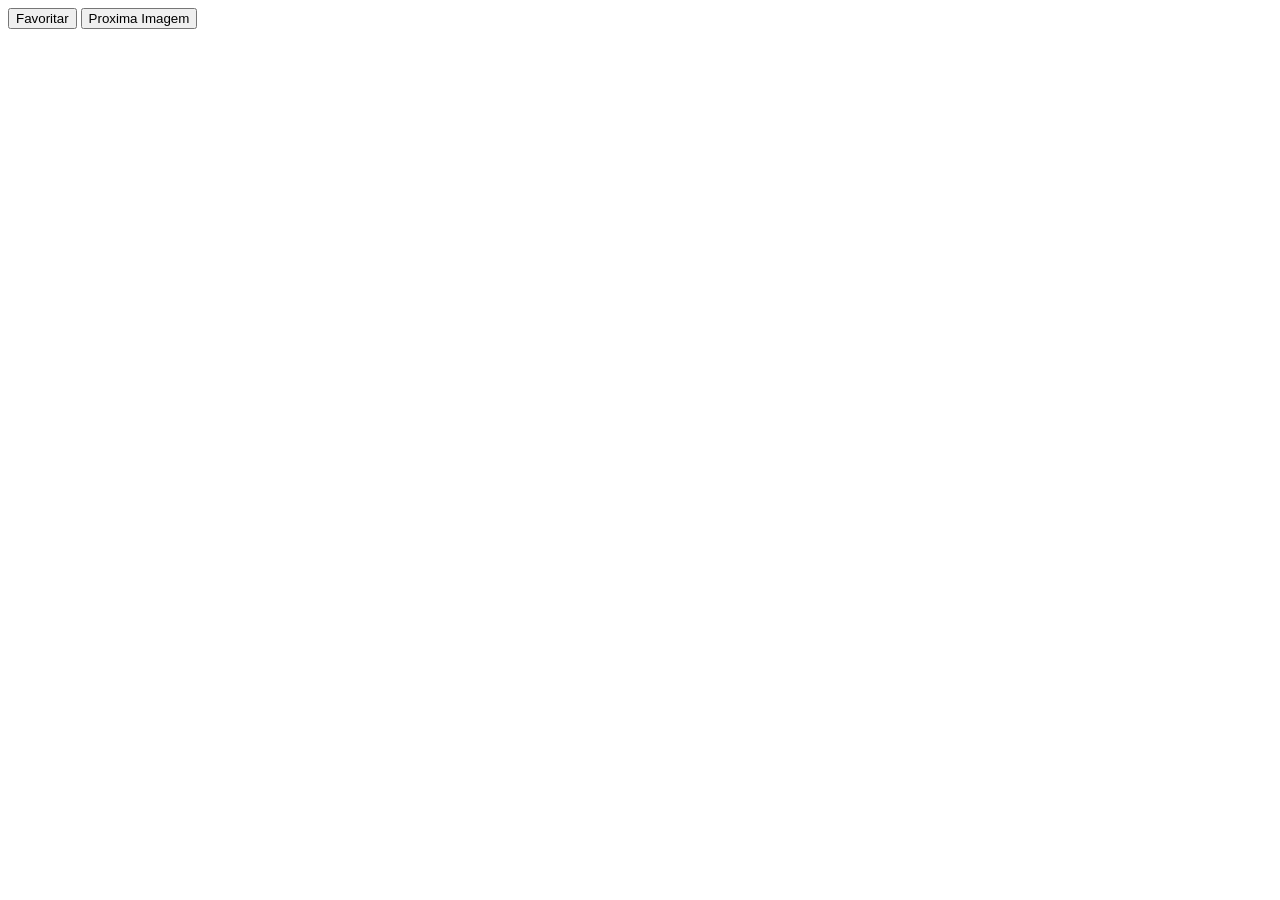
==== index.html @ 20fb0d40 "consumo e criação dos dados da api no front" ====
<!DOCTYPE html>
<html lang="en">
<head>
    <meta charset="UTF-8">
    <meta name="viewport" content="width=device-width, initial-scale=1.0">
    <link rel="stylesheet" href="style.css">
    <title>MET AVALIAR</title>
</head>
<body>
    <div id="left"></div>
    <div id="right"></div>
    <button id="favoritar" onclick="junior()">Favoritar</button>
    <button id="load-more" onclick="searchOBJ()">Proxima Imagem</button>
    <div id="back"></div>
    <script src="teste.js"></script>
</body>
</html>
---- style.css ----
#imagem{
    height: 400px;
}
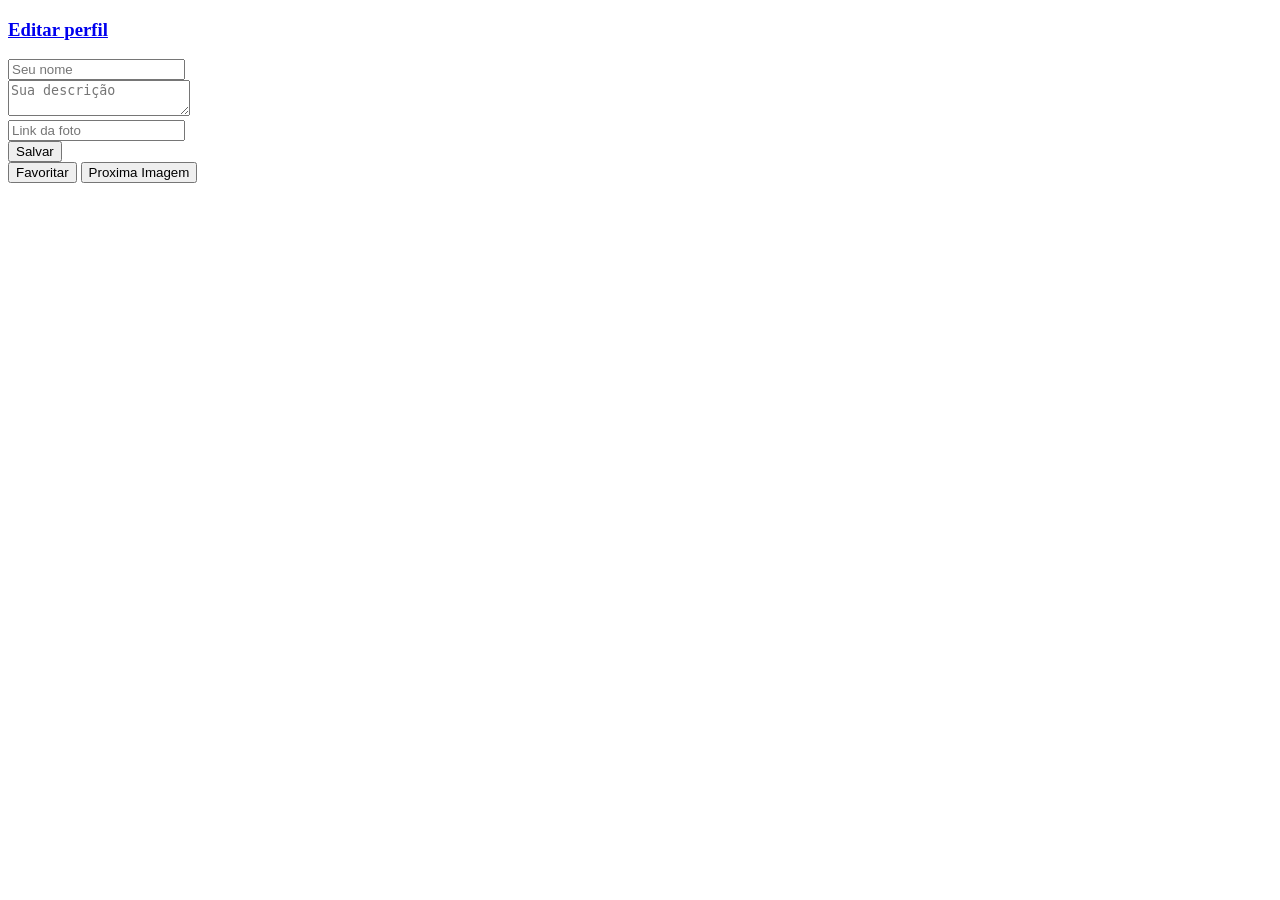
==== commit b73b6633: "quase indo na metade do caminho vai" ====
--- a/index.html
+++ b/index.html
@@ -7,9 +7,17 @@
     <title>MET AVALIAR</title>
 </head>
 <body>
+    <h3><a href="perfil.html">Editar perfil</a></h3>
+<form id="edit-perfil">
+    <input type="text" placeholder="Seu nome" id="input-nome"><br>
+    <textarea placeholder="Sua descrição" id="input-desc"></textarea><br>
+    <input type="url" placeholder="Link da foto" id="input-foto"><br>
+    <button type="submit">Salvar</button>
+</form>
+
     <div id="left"></div>
     <div id="right"></div>
-    <button id="favoritar" onclick="junior()">Favoritar</button>
+    <button id="favoritar">Favoritar</button>
     <button id="load-more" onclick="searchOBJ()">Proxima Imagem</button>
     <div id="back"></div>
     <script src="teste.js"></script>
--- a/style.css
+++ b/style.css
@@ -1,3 +1,9 @@
 #imagem{
     height: 400px;
+}
+
+#favoritos-list img {
+    border: 1px solid #bbb;
+    border-radius: 6px;
+    margin: 6px;
 }
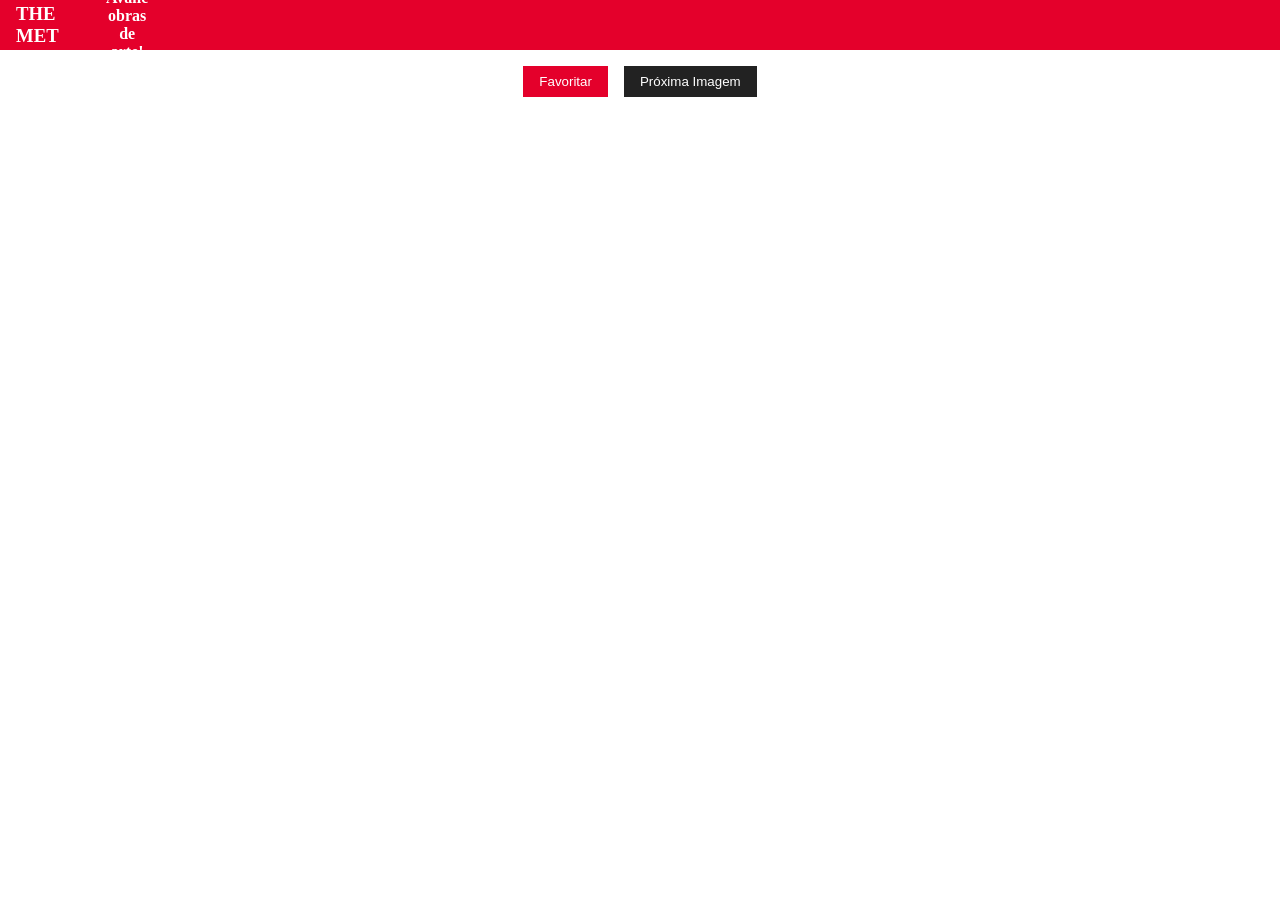
==== commit f3774fc0: "First Page" ====
--- a/index.html
+++ b/index.html
@@ -1,25 +1,36 @@
 <!DOCTYPE html>
-<html lang="en">
+<html lang="pt">
 <head>
     <meta charset="UTF-8">
     <meta name="viewport" content="width=device-width, initial-scale=1.0">
     <link rel="stylesheet" href="style.css">
-    <title>MET AVALIAR</title>
+    <title>MET Avaliar - Obras de Arte</title>
 </head>
 <body>
-    <h3><a href="perfil.html">Editar perfil</a></h3>
-<form id="edit-perfil">
-    <input type="text" placeholder="Seu nome" id="input-nome"><br>
-    <textarea placeholder="Sua descrição" id="input-desc"></textarea><br>
-    <input type="url" placeholder="Link da foto" id="input-foto"><br>
-    <button type="submit">Salvar</button>
-</form>
+    <header class="header">
+        <h3>THE MET</h3>
+        <h4>Avalie obras de arte!</h4>
+        <a href="perfil.html" class="btn-perfil" id="user-link">Carregando...</a>
+    </header>
 
-    <div id="left"></div>
-    <div id="right"></div>
-    <button id="favoritar">Favoritar</button>
-    <button id="load-more" onclick="searchOBJ()">Proxima Imagem</button>
-    <div id="back"></div>
+    <script>
+        // Exibir nome do usuário no header
+        const user = JSON.parse(localStorage.getItem('user_perfil')) || { nome: 'Meu Perfil' };
+        document.getElementById('user-link').textContent = (user.nome || 'Meu Perfil');
+    </script>
+    <div class="container-main">
+        <div class="gallery">
+            <div id="left" class="artwork-display"></div>
+        </div>
+
+        <div class="actions">
+            <button id="favoritar" class="btn-secondary">Favoritar</button>
+            <button id="load-more" onclick="searchOBJ()" class="btn-primary">Próxima Imagem</button>
+        </div>
+
+        <div id="back" class="quote-section"></div>
+    </div>
+
     <script src="teste.js"></script>
 </body>
 </html>
--- a/style.css
+++ b/style.css
@@ -1,9 +1,98 @@
-#imagem{
-    height: 400px;
+* {
+    margin: 0;
+    padding: 0;
+    box-sizing: border-box;
 }
 
-#favoritos-list img {
-    border: 1px solid #bbb;
-    border-radius: 6px;
-    margin: 6px;
+.header {
+    background-color: #e4002b;
+    padding: 1rem;
+    text-align: center;
+    display: flex;
+    flex-direction: row;
+    align-items: center;
+    height: 50px;
+}
+
+.header h3 {
+    color: #ffffff;
+    margin: 0;
+    width: 40px;
+    padding-right: 10dvh;
+}
+
+.header h3:hover {
+    color: #222222;
+    cursor: pointer;
+}
+
+.header h4 {
+    color: #ffffff;
+    margin: 0;
+    padding-right: 160dvh;
+}
+
+.header a {
+    color: #222222;
+    text-decoration: none;
+    font-size: 1.2rem;
+}
+
+#obj-div {
+    background-color: #ffffff;
+    padding: 1rem;
+    margin: 1rem;
+    display: flex;
+    flex-direction: column;
+    align-items: center;
+}
+
+#obj-id {
+    background-color: #222222;
+    width: 100%;
+    height: 20px;
+    color: white;
+    align-items: center;
+    text-align: center;
+}
+
+#imagem {
+    height: 200px;
+    margin-top: 1rem;
+}
+
+.actions {
+    display: flex;
+    flex-direction: row;
+    justify-content: center;
+    gap: 1rem;
+    margin-top: 1rem;
+}
+
+#favoritar {
+    background-color: #e4002b;
+    color: white;
+    border: none;
+    padding: 0.5rem 1rem;
+    cursor: pointer;
+}
+
+#load-more {
+    background-color: #222222;
+    color: white;
+    border: none;
+    padding: 0.5rem 1rem;
+    cursor: pointer;
+}
+
+#obj-kane {
+    color: white;
+    background-color: #222222;
+    width: 100%;
+    padding: 40px;
+    display: flex;
+    flex-direction: column;
+    align-items: center;
+    position: absolute;
+    bottom: 0;
 }
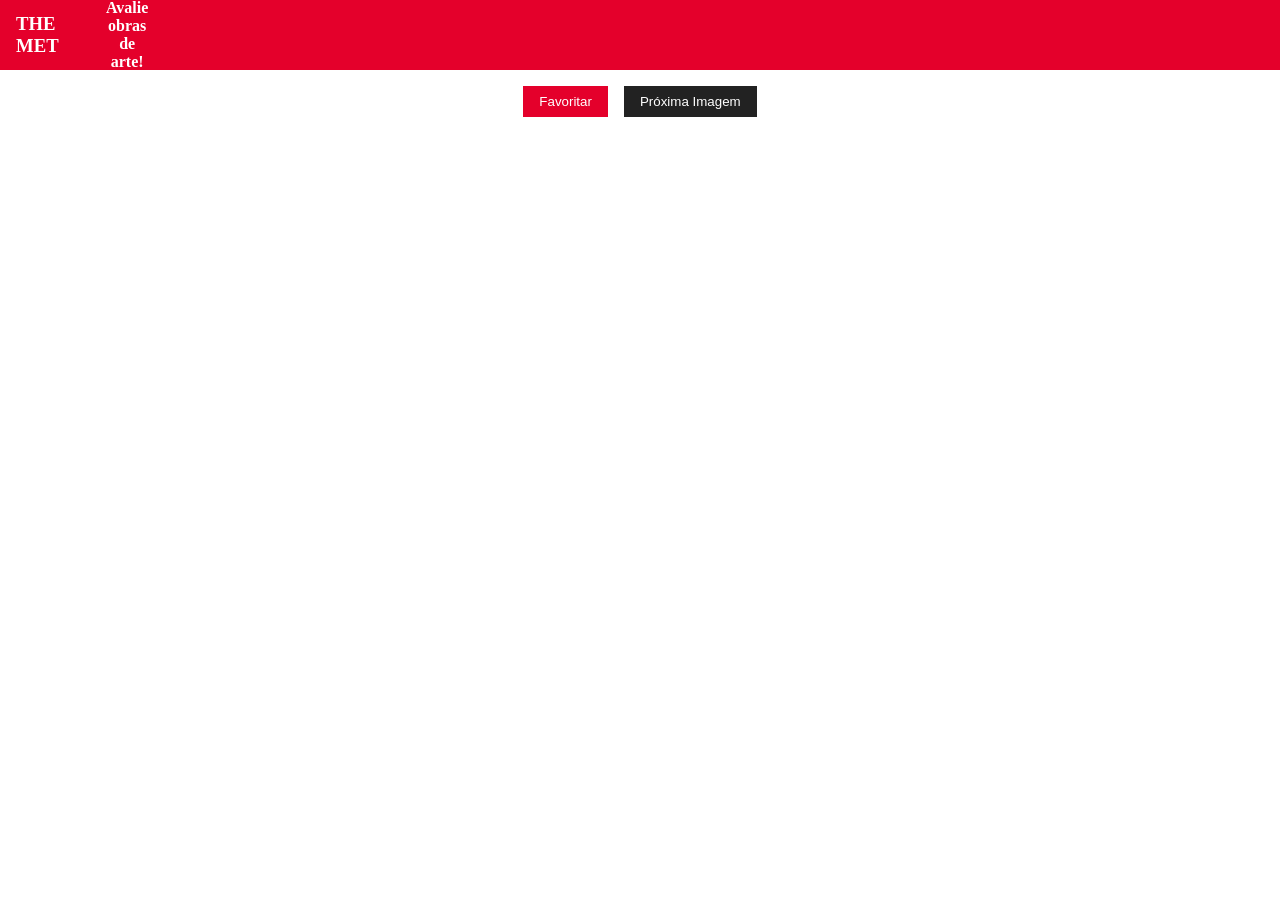
==== commit c0ed1191: "v1.0" ====
--- a/index.html
+++ b/index.html
@@ -12,12 +12,7 @@
         <h4>Avalie obras de arte!</h4>
         <a href="perfil.html" class="btn-perfil" id="user-link">Carregando...</a>
     </header>
-
-    <script>
-        // Exibir nome do usuário no header
-        const user = JSON.parse(localStorage.getItem('user_perfil')) || { nome: 'Meu Perfil' };
-        document.getElementById('user-link').textContent = (user.nome || 'Meu Perfil');
-    </script>
+    
     <div class="container-main">
         <div class="gallery">
             <div id="left" class="artwork-display"></div>
@@ -31,6 +26,12 @@
         <div id="back" class="quote-section"></div>
     </div>
 
+    <script>
+        // Exibir nome do usuário no header
+        const user = JSON.parse(localStorage.getItem('user_perfil')) || { nome: 'Meu Perfil' };
+        document.getElementById('user-link').textContent = (user.nome || 'Meu Perfil');
+    </script>
+
     <script src="teste.js"></script>
 </body>
 </html>
--- a/style.css
+++ b/style.css
@@ -4,95 +4,117 @@
     box-sizing: border-box;
 }
 
-.header {
-    background-color: #e4002b;
-    padding: 1rem;
-    text-align: center;
-    display: flex;
-    flex-direction: row;
-    align-items: center;
-    height: 50px;
-}
+/* Home Page */
 
-.header h3 {
-    color: #ffffff;
-    margin: 0;
-    width: 40px;
-    padding-right: 10dvh;
-}
+    /* Header */
 
-.header h3:hover {
-    color: #222222;
-    cursor: pointer;
-}
+    .header {
+        background-color: #e4002b;
+        padding: 1rem;
+        text-align: center;
+        display: flex;
+        flex-direction: row;
+        align-items: center;
+        height: 70px;
+    }
 
-.header h4 {
-    color: #ffffff;
-    margin: 0;
-    padding-right: 160dvh;
-}
+    .header h3 {
+        color: #ffffff;
+        margin: 0;
+        width: 40px;
+        padding-right: 10dvh;
+    }
 
-.header a {
-    color: #222222;
-    text-decoration: none;
-    font-size: 1.2rem;
-}
+    .header h3:hover {
+        color: #222222;
+        cursor: pointer;
+    }
 
-#obj-div {
-    background-color: #ffffff;
-    padding: 1rem;
-    margin: 1rem;
-    display: flex;
-    flex-direction: column;
-    align-items: center;
-}
+    .header h4 {
+        color: #ffffff;
+        margin: 0;
+        padding-right: 170dvh;
+    }
 
-#obj-id {
-    background-color: #222222;
-    width: 100%;
-    height: 20px;
-    color: white;
-    align-items: center;
-    text-align: center;
-}
+    .header a {
+        color: #ffffff;
+        text-decoration: none;
+        font-size: 1.2rem;
+    }
 
-#imagem {
-    height: 200px;
-    margin-top: 1rem;
-}
+    .btn-perfil {
+        background-color: transparent;
+        border: none;
+        color: #ffffff;
+        font-size: 1.2rem;
+        cursor: pointer;
+    }
 
-.actions {
-    display: flex;
-    flex-direction: row;
-    justify-content: center;
-    gap: 1rem;
-    margin-top: 1rem;
-}
+    /* Container de Exibição */
 
-#favoritar {
-    background-color: #e4002b;
-    color: white;
-    border: none;
-    padding: 0.5rem 1rem;
-    cursor: pointer;
-}
+    #obj-div {
+        background-color: #ffffff;
+        padding: 1rem;
+        margin: 1rem;
+        display: flex;
+        flex-direction: column;
+        align-items: center;
+    }
 
-#load-more {
-    background-color: #222222;
-    color: white;
-    border: none;
-    padding: 0.5rem 1rem;
-    cursor: pointer;
-}
+    #obj-id {
+        background-color: #222222;
+        width: 100%;
+        height: 20px;
+        color: white;
+        align-items: center;
+        text-align: center;
+    }
 
-#obj-kane {
-    color: white;
-    background-color: #222222;
-    width: 100%;
-    padding: 40px;
-    display: flex;
-    flex-direction: column;
-    align-items: center;
-    position: absolute;
-    bottom: 0;
-}+    #imagem {
+        height: 200px;
+        margin-top: 1rem;
+    }
+
+    .actions {
+        display: flex;
+        flex-direction: row;
+        justify-content: center;
+        gap: 1rem;
+        margin-top: 1rem;
+    }
+
+    #favoritar {
+        background-color: #e4002b;
+        color: white;
+        border: none;
+        padding: 0.5rem 1rem;
+        cursor: pointer;
+    }
+
+    #load-more {
+        background-color: #222222;
+        color: white;
+        border: none;
+        padding: 0.5rem 1rem;
+        cursor: pointer;
+    }
+
+    /* Rodapé */
+
+    #obj-kane {
+        color: white;
+        background-color: #222222;
+        width: 100%;
+        padding: 30px;
+        display: flex;
+        flex-direction: column;
+        align-items: center;
+        position: absolute;
+        bottom: 0;
+    }
+
+    #obj-kane a {
+        color: #e4002b;
+        text-decoration: none;
+        font-size: 1.2rem;
+    }
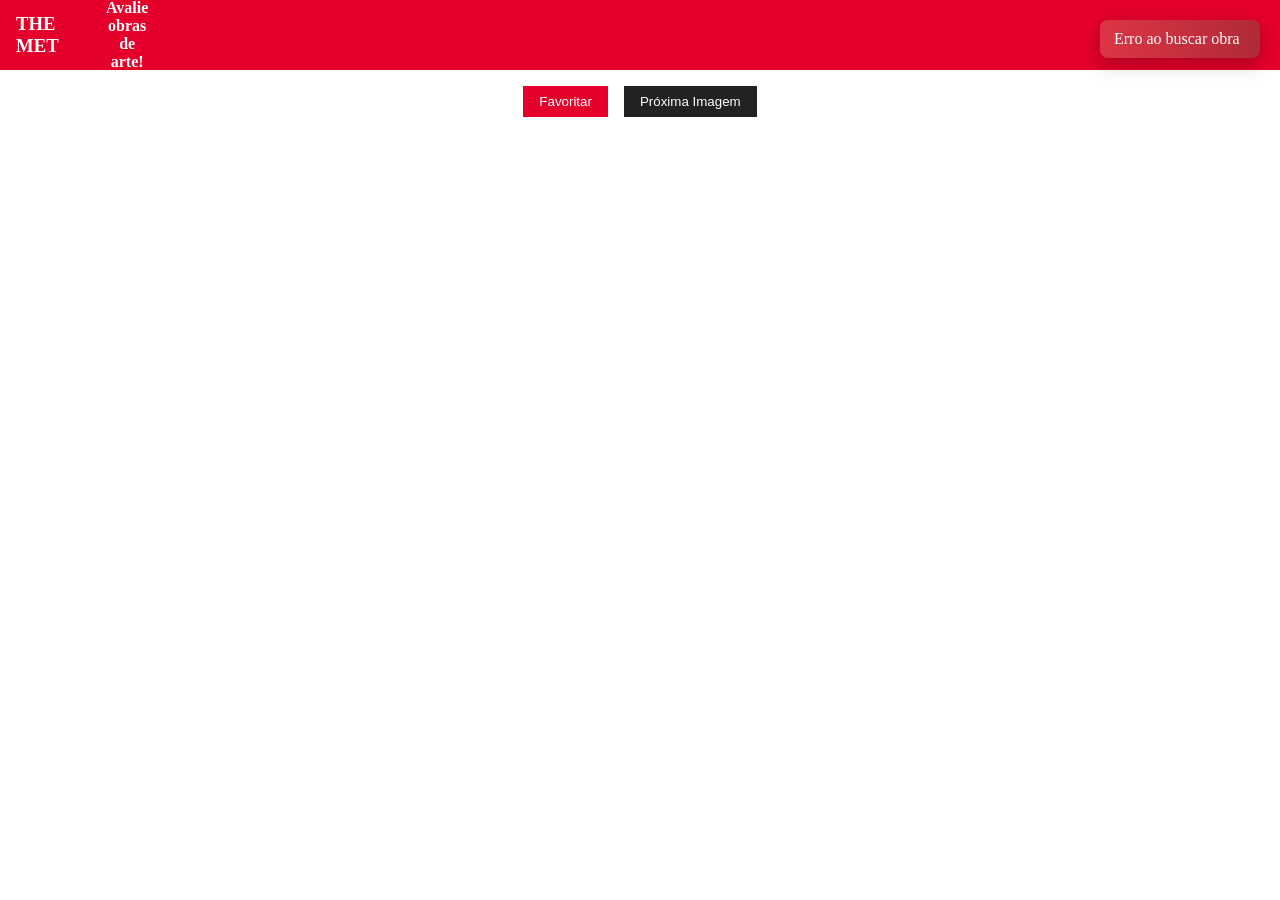
==== commit e8beca7b: "v1.0.1" ====
--- a/index.html
+++ b/index.html
@@ -4,6 +4,7 @@
     <meta charset="UTF-8">
     <meta name="viewport" content="width=device-width, initial-scale=1.0">
     <link rel="stylesheet" href="style.css">
+    <link rel="shortcut icon" href="letter-m.png" type="image/x-icon">
     <title>MET Avaliar - Obras de Arte</title>
 </head>
 <body>
@@ -12,7 +13,10 @@
         <h4>Avalie obras de arte!</h4>
         <a href="perfil.html" class="btn-perfil" id="user-link">Carregando...</a>
     </header>
-    
+    <!-- global UI elements -->
+    <div id="toast-container" aria-hidden="true"></div>
+    <div id="loading-spinner" class="loading-spinner" style="display:none;"><div class="spinner"></div></div>
+
     <div class="container-main">
         <div class="gallery">
             <div id="left" class="artwork-display"></div>
@@ -32,6 +36,8 @@
         document.getElementById('user-link').textContent = (user.nome || 'Meu Perfil');
     </script>
 
+    <script src="ui.js"></script>
+
     <script src="teste.js"></script>
 </body>
 </html>
--- a/style.css
+++ b/style.css
@@ -118,3 +118,47 @@
         text-decoration: none;
         font-size: 1.2rem;
     }
+
+    /* Loading spinner & toast (global) */
+    .loading-spinner {
+        position: fixed;
+        inset: 0;
+        display: none;
+        align-items: center;
+        justify-content: center;
+        background: rgba(0,0,0,0.25);
+        z-index: 1500;
+    }
+    .loading-spinner .spinner {
+        width: 56px;
+        height: 56px;
+        border-radius: 50%;
+        border: 6px solid rgba(255,255,255,0.2);
+        border-top-color: #667eea;
+        animation: spin 1s linear infinite;
+    }
+    @keyframes spin { to { transform: rotate(360deg); } }
+
+    #toast-container {
+        position: fixed;
+        right: 20px;
+        top: 20px;
+        z-index: 2000;
+        display: flex;
+        flex-direction: column;
+        gap: 10px;
+    }
+    .toast {
+        background: rgba(0,0,0,0.85);
+        color: white;
+        padding: 10px 14px;
+        border-radius: 8px;
+        min-width: 160px;
+        box-shadow: 0 6px 18px rgba(0,0,0,0.25);
+        transform-origin: right top;
+        transition: transform 0.25s ease, opacity 0.25s ease;
+    }
+    .toast-hide { opacity: 0; transform: translateX(20px); }
+    .toast-success { background: linear-gradient(90deg,#28a745,#198754); }
+    .toast-error { background: linear-gradient(90deg,#dc3545,#b02a37); }
+    .toast-info { background: linear-gradient(90deg,#667eea,#764ba2); }
